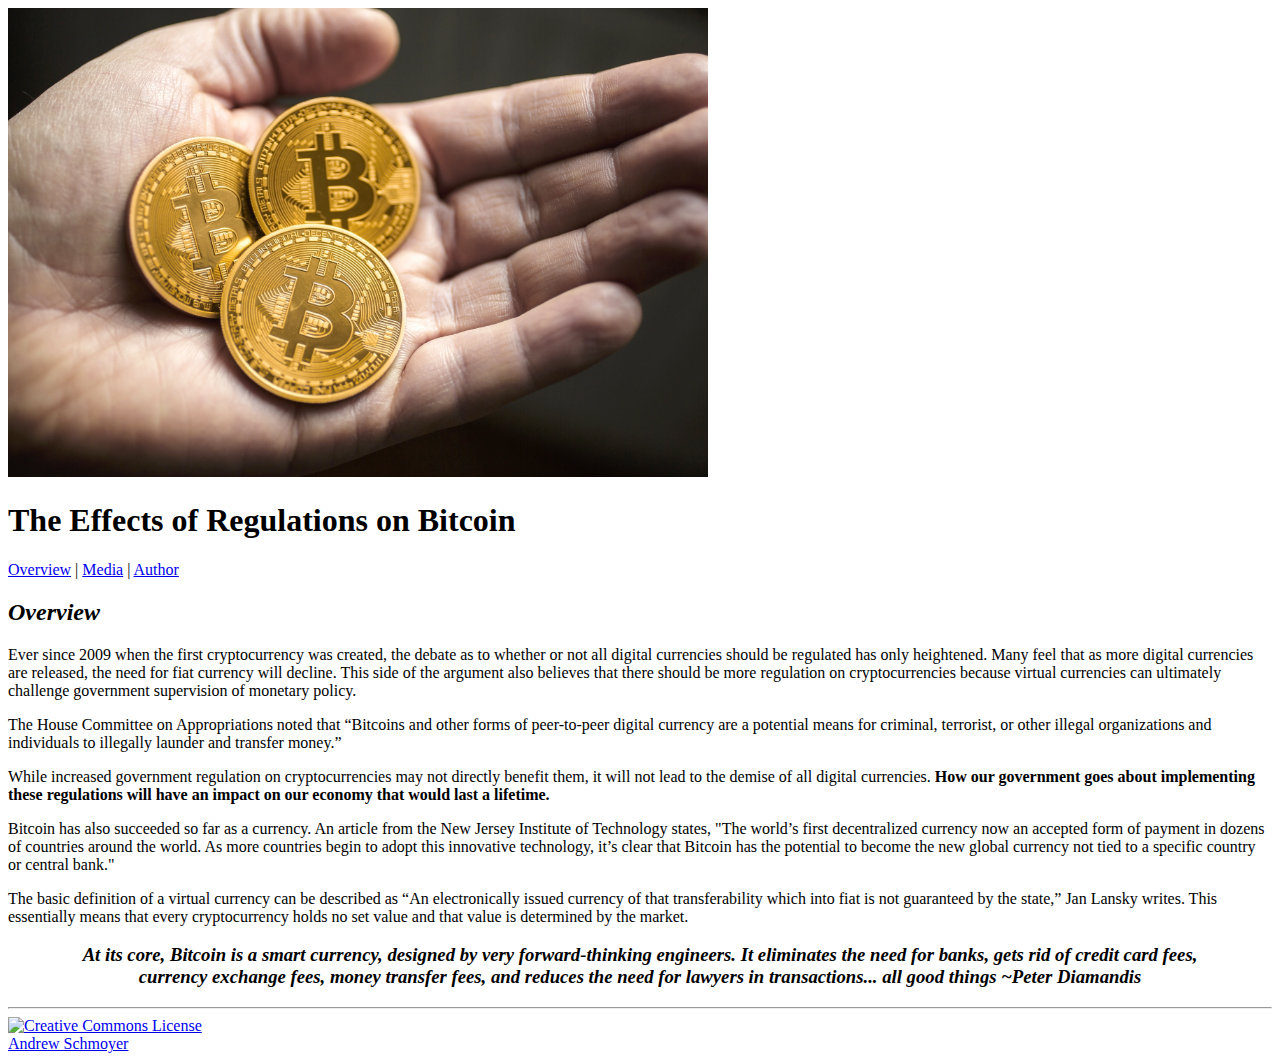
==== lesson5_assignment/index.html @ 2df290b5 "lesson 5 first commit" ====
<!DOCTYPE html>
<html>
    <head>
        
        <!--Andrew Schmoyer, 3/4/19-->
        
        <meta charset="UTF-8">
        <title> The Effects of Regulations on Bitcoin </title>
        
        <meta name="description" content="The Effects of Regulations on Bitcoin">
        <meta name="keywords" content="Bitcoin, Ethereum, Litecoin, Cryptocurrency, Crypto, Regulations">
        <meta name="author" content="Andrew Schmoyer">
        
    </head>
    <body>
        <img src="images/bitcoin11.jpg" alt="Bitcoin in real life">
            <h1>The Effects of Regulations on Bitcoin</h1>
            <p><a href="index.html">Overview</a> | <a href="media.html">Media</a> | <a href="author.html">Author</a></p>
            
            <h2><em>Overview</em></h2>
            
            <p>Ever since 2009 when the first cryptocurrency was created, the debate as to whether or
                not all digital currencies should be regulated has only heightened. Many feel that as more digital
                currencies are released, the need for fiat currency will decline. This side of the argument also
                believes that there should be more regulation on cryptocurrencies because virtual currencies can
                ultimately challenge government supervision of monetary policy.</p>
                
            <p>The House Committee on Appropriations noted that “Bitcoins and other forms of peer-to-peer digital currency are a potential means for criminal, terrorist, or other illegal organizations and individuals to illegally launder and transfer money.” </p>
            
            <p>While increased government regulation on cryptocurrencies may not directly benefit them, it will not lead to the demise of all
                digital currencies. <strong>How our government goes about implementing these regulations will have an
                impact on our economy that would last a lifetime.</strong></p>
                
            <p>Bitcoin has also succeeded so far as a currency. An article from the New Jersey Institute of Technology states, "The world’s first decentralized currency now an accepted form of payment in dozens of countries around the world. As more countries begin to adopt this innovative technology, it’s clear that Bitcoin has the potential to become the new global currency not tied to a specific country or central bank."</p>
            
            <p>The basic definition of a virtual currency can be described as “An electronically issued currency of that transferability which into fiat is not guaranteed by the state,” Jan Lansky writes. This essentially means that every cryptocurrency holds no set value and that value is determined by the market.</p>
            
            <!--Using em and strong commands to emphasize the quote-->
            
            <center><em><blockquote><strong><h3>At its core, Bitcoin is a smart currency, designed by very forward-thinking engineers. It eliminates the need for banks, gets rid of credit card fees, currency exchange fees, money transfer fees, and reduces the need for lawyers in                transactions... all good things ~Peter Diamandis</h3></strong></blockquote></em></center>
            
            <hr>
            
                <a rel="license" href="http://creativecommons.org/licenses/by-sa/4.0/"><img alt="Creative Commons License" style="border-width:0" src="https://i.creativecommons.org/l/by-sa/4.0/88x31.png" /></a><br /> <a rel="license" href="http://creativecommons.org/licenses/by-sa/4.0/"></a> 
                
                <a href="mailto:ajs16u@my.fsu.edu">Andrew Schmoyer</a>
            
                
    </body>
</html>
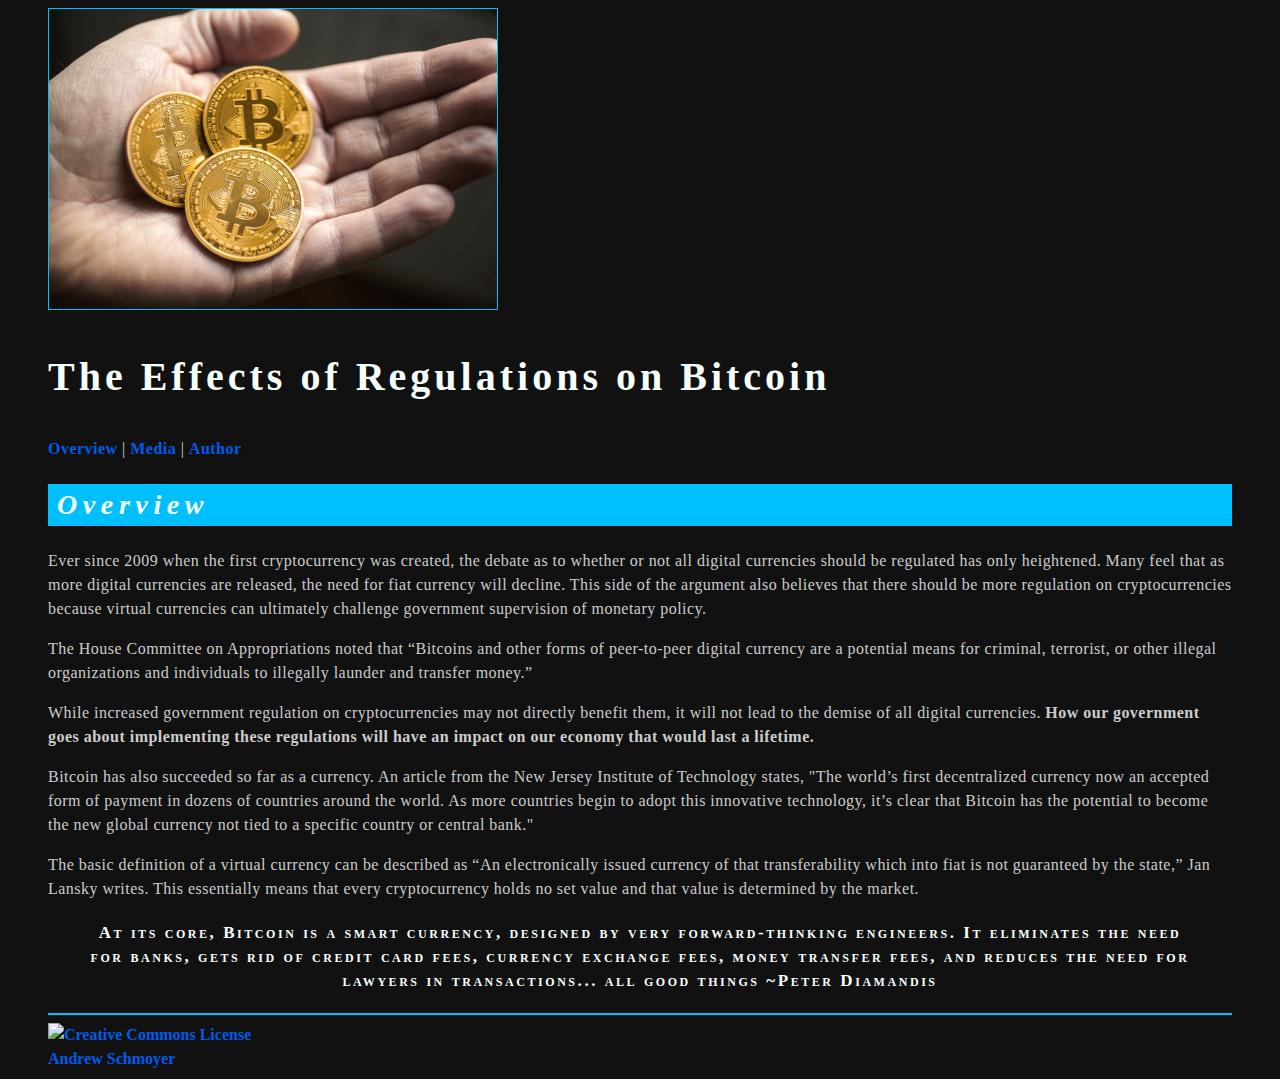
==== commit 9d1a8b46: "Lesson 5 final commit" ====
--- a/lesson5_assignment/index.html
+++ b/lesson5_assignment/index.html
@@ -2,10 +2,11 @@
 <html>
     <head>
         
-        <!--Andrew Schmoyer, 3/4/19-->
+        <!--Andrew Schmoyer, 3/26/19-->
         
         <meta charset="UTF-8">
         <title> The Effects of Regulations on Bitcoin </title>
+        <link href="style.css" rel="stylesheet" type="text/css">
         
         <meta name="description" content="The Effects of Regulations on Bitcoin">
         <meta name="keywords" content="Bitcoin, Ethereum, Litecoin, Cryptocurrency, Crypto, Regulations">
--- a/lesson5_assignment/style.css
+++ b/lesson5_assignment/style.css
@@ -0,0 +1,95 @@
+@charset "UTF-8";
+/* CSS Document created by Christy Chatmon, Spring 2019*/
+/* Andrew Schmoyer , 3/26/19 */
+
+body {
+	font-family: "Times New Roman", Times, serif, Arial;
+	font-size: 16px;
+	line-height: 1.5em;
+	color: #F6FFFB;
+	background-color: #111111;
+	padding: 0 40px;
+}
+
+/* basic text styles ----------------------------  */
+p, li, td {
+	letter-spacing: 0.03em;
+	color: #CCCCCC;
+}
+h1 {
+	font-size: 40px;
+	padding: 3px 0;
+	font-variant: normal;
+	letter-spacing: .1em;
+	line-height: 1.5em;
+}
+h2 {
+	font-size: 28px;
+	padding: 9px;
+	font-variant: initial;
+	letter-spacing: 0.2em;
+	background-color: #00BFFF;
+}
+h3 {
+	font-size: 17px;
+	letter-spacing: 0.15em;
+	padding: 3px 0;
+	font-variant: small-caps;
+	font-style: normal;
+}
+
+/* link styles ---------------------------- */
+a:link {
+	font-weight: bold;
+	color: #005CE8;
+	text-decoration: none;
+}
+a:visited {
+	font-weight: bold;
+	color: #005CE8;
+	text-decoration: none;
+}
+a:hover {
+	color: #0D17FF;
+}
+
+/* list styles ----------------------------- */
+ul li {
+	list-style-image: url(images/star.png);
+	margin-left: 30px;
+}
+ol {
+	margin-left: 30px;
+}
+
+/* table styles -------------------------------------- */
+table {
+	border: solid #00BFFF 2px;
+}
+td {
+	padding: 6px;
+	border: solid #00BFFF 1px;
+}
+th {
+	font-weight: 900;
+	text-align: center;
+	padding: 6px;
+	border: solid #00BFFF 1px;
+}
+
+/* border styles ------------------------------------ */
+hr {
+	border: solid #00BFFF 1px;
+}
+
+img {
+	border: solid #00BFFF 1px;
+
+}
+
+iframe {
+	border: double #00BFFF 1px;
+	padding: 0px;
+	margin: 50px;
+}
+
